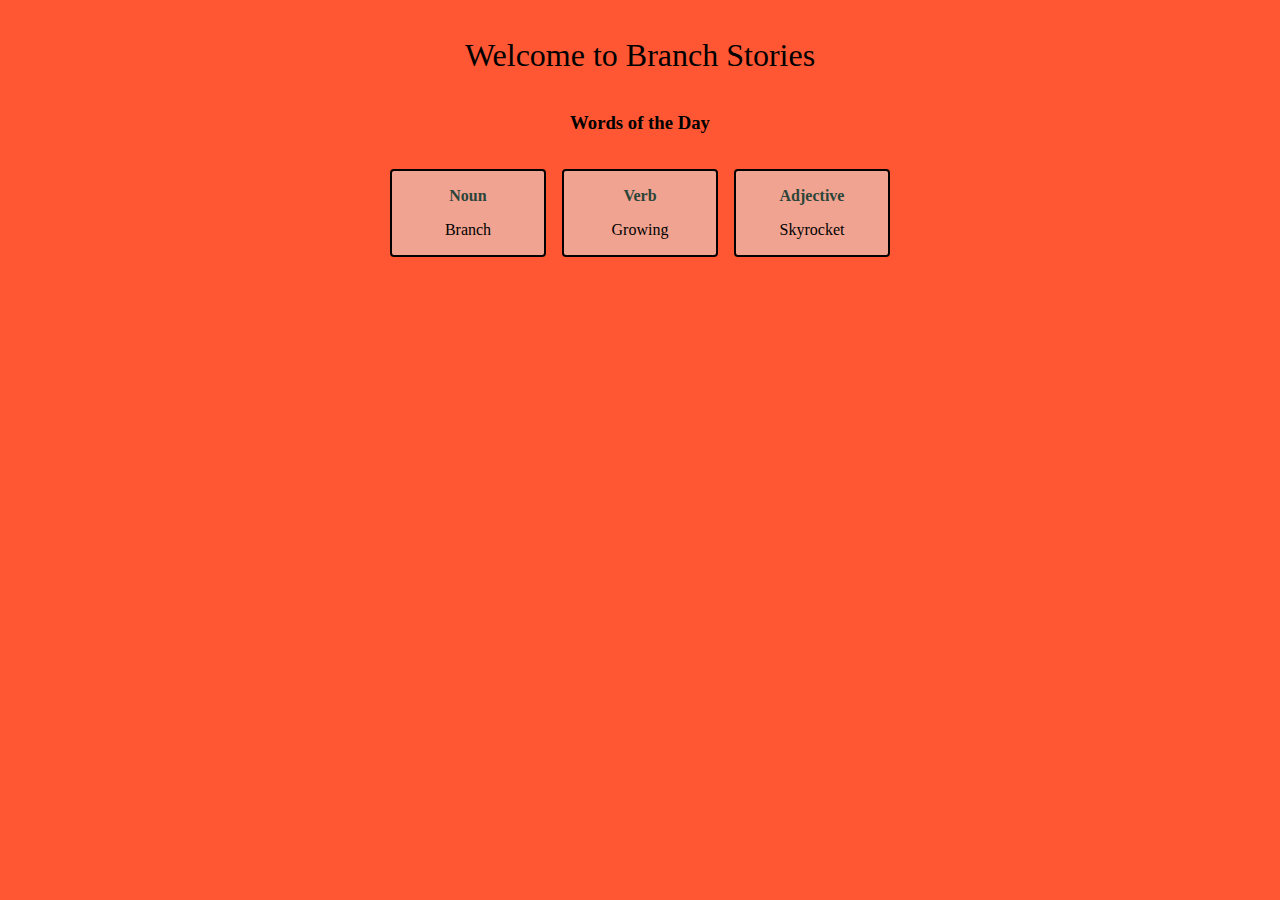
==== storyoftheday.html @ 355edd0e "story of the day" ====
<!DOCTYPE html>
<html>
<head>
  <meta name="branch:deeplink:noun" content="Branch" />
  <meta name="branch:deeplink:adj" content="Skyrocket" />
  <meta name="branch:deeplink:verb" content="Growing" />
  <meta name="branch:deeplink:story" content=0 />
  <meta name="branch:deeplink:nav_to" content="StoryView" />
  <meta name="viewport" content="width=device-width, initial-scale=1.0">
  <title>Branch Stories</title>
  <link href="style.css" rel="stylesheet" />
  <script src="actions.js"></script>
  <script>
    // load Branch
    (function(b,r,a,n,c,h,_,s,d,k){if(!b[n]||!b[n]._q){for(;s<_.length;)c(h,_[s++]);d=r.createElement(a);d.async=1;d.src="https://cdn.branch.io/branch-latest.min.js";k=r.getElementsByTagName(a)[0];k.parentNode.insertBefore(d,k);b[n]=h}})(window,document,"script","branch",function(b,r){b[r]=function(){b._q.push([r,arguments])}},{_q:[],_v:1},"addListener applyCode autoAppIndex banner closeBanner closeJourney creditHistory credits data deepview deepviewCta first getCode init link logout redeem referrals removeListener sendSMS setBranchViewData setIdentity track validateCode trackCommerceEvent logEvent disableTracking".split(" "), 0);
    // init Branch
    branch.init('key_live_fn4MEMAnjEUVJvsZm3V00gebztoYo1ID', function(err, data) {
			console.log(err, data);
	});
</script>
</head>
<body>
<main>
<h1>Welcome to Branch Stories</h1>
<h3>Words of the Day</h3>
  <div class="input-container">
  	<div class="single-input">
		<div class="input-name">
			Noun
		</div>
		<div class="input-value">
			Branch
		</div>
  	</div>
  	<div class="single-input">
  		<div class="input-name">
  			Verb
  		</div>
  		<div class="input-value">
  			Growing
  		</div>
  	</div>
  	<div class="single-input">
  		<div class="input-name">
  			Adjective
  		</div>
  		<div class="input-value">
  			Skyrocket
  		</div>
  	</div>
	</div>
</main>
</body>
</html>
---- style.css ----
:root{
	font-size: 16px;
}

body{
	background: #FF5733;
	margin:  0;
}

main {
	display:  grid;
	grid-template-columns:  auto;
	justify-items: center;
	gap:  1rem;
	padding: 1rem;
	width: calc(100% - 2rem);
}

main h1{
	text-align: center;
	font-weight: normal;
	font-family: "Calisto MT", "Bookman Old Style", Bookman, "Goudy Old Style", Garamond, "Hoefler Text", "Bitstream Charter", Georgia, serif;
}

main h3{
	margin-block-start: 0px;
}

main .button-container{
	display:  grid;
	grid-template-columns: minmax(300px, 1fr);
	justify-items: center;
	gap: 1.5rem;
	padding: 1rem;
}

.button-container button{
	border: solid 2px #5E716A;
	border-radius: .25rem;
	font-weight:  bolder;
	padding: .5rem .75rem;
	cursor: pointer;
}

.input-container{
	display: grid;
	grid-template-columns: repeat(auto-fill, minmax(150px,1fr));
	width: clamp(150px,100%,500px);
	gap: 1rem;
}

.input-container .single-input{
	display: grid;
	justify-items: center;
	align-items: center;
	padding:  1rem;
	gap: 1rem;
	background-color: #F1A392;
	border: solid 2px black;
	border-radius: .25rem;
}

.single-input .input-name{
	font-size: 1rem;
	font-weight: bold;
	font-family: Verdana;
	color: #2c4539;
}
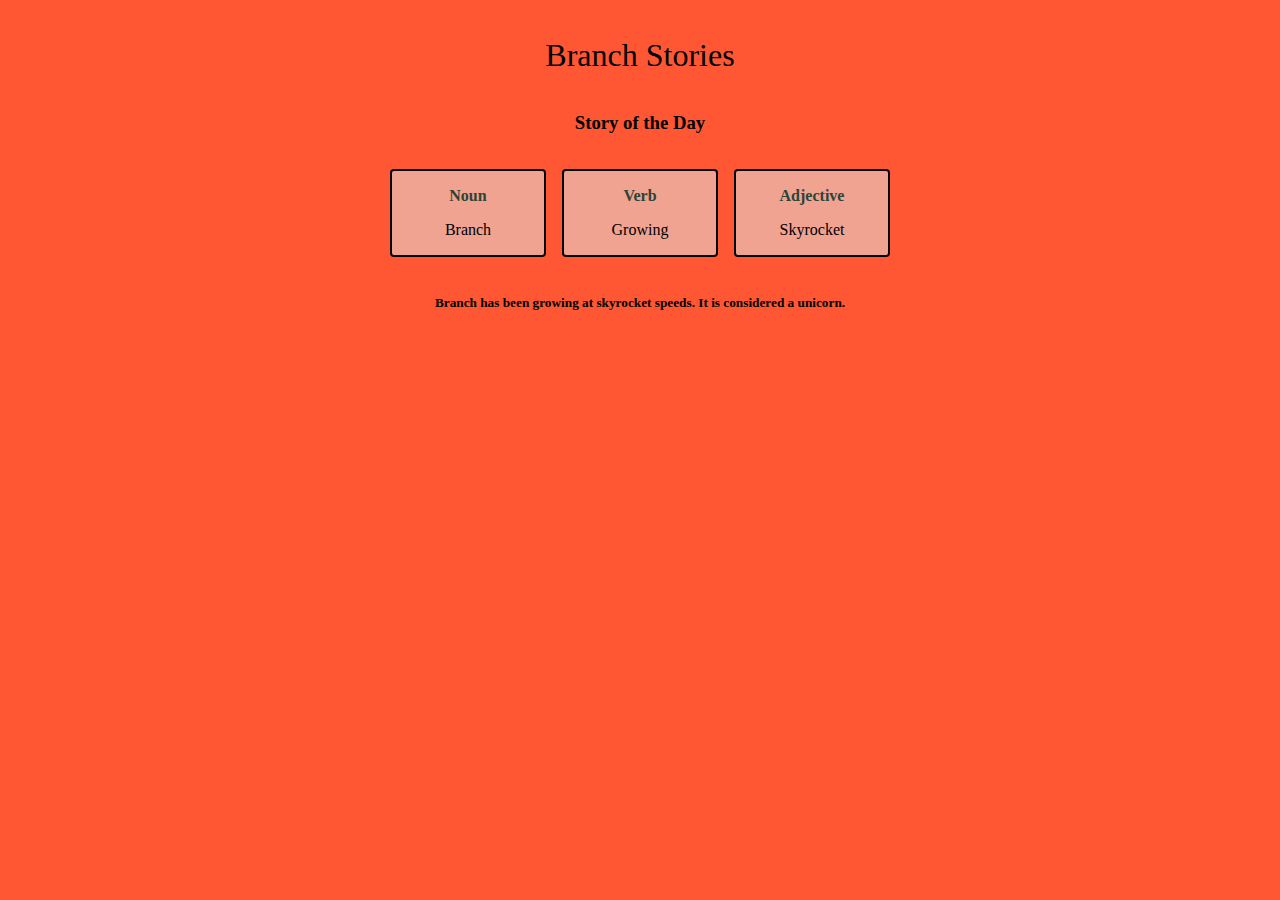
==== commit 5985c96a: "story" ====
--- a/storyoftheday.html
+++ b/storyoftheday.html
@@ -21,8 +21,8 @@
 </head>
 <body>
 <main>
-<h1>Welcome to Branch Stories</h1>
-<h3>Words of the Day</h3>
+<h1>Branch Stories</h1>
+<h3>Story of the Day</h3>
   <div class="input-container">
   	<div class="single-input">
 		<div class="input-name">
@@ -49,6 +49,7 @@
   		</div>
   	</div>
 	</div>
+  <h5>Branch has been growing at skyrocket speeds. It is considered a unicorn.</h5>
 </main>
 </body>
 </html>